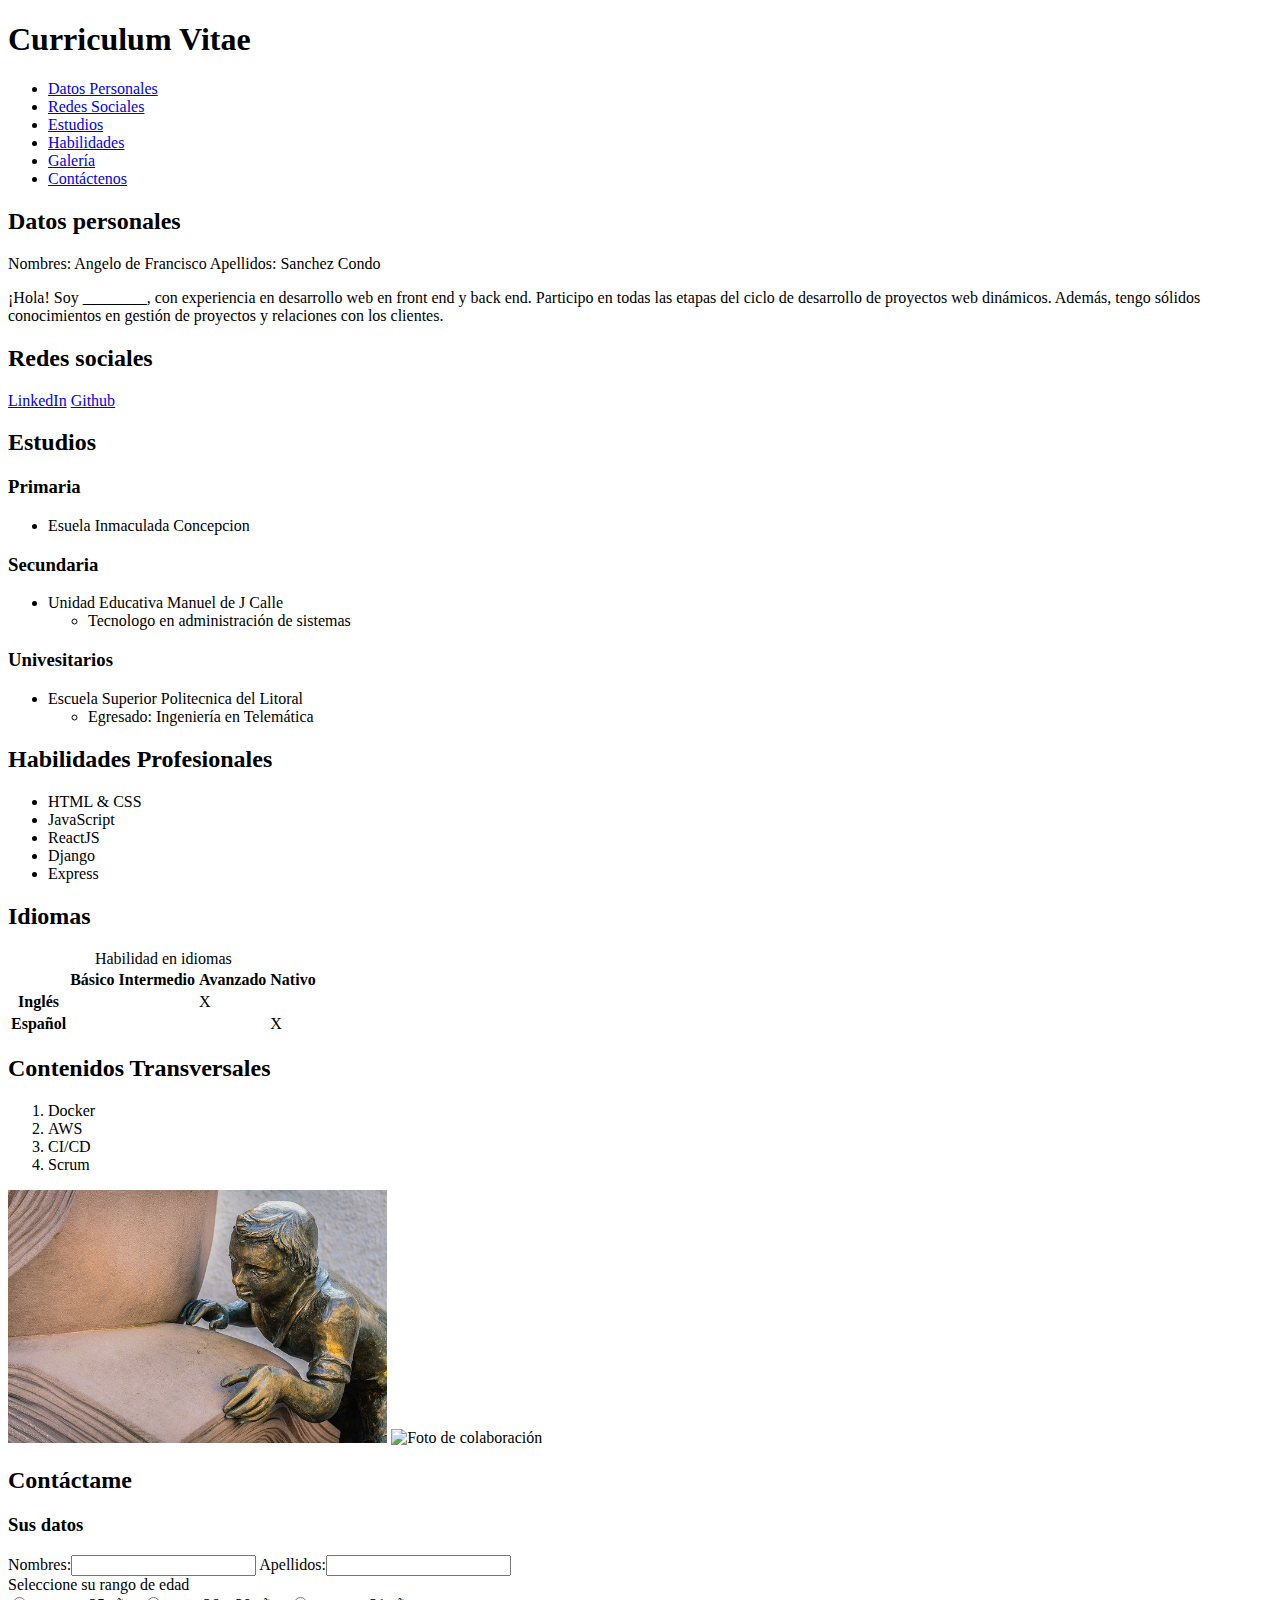
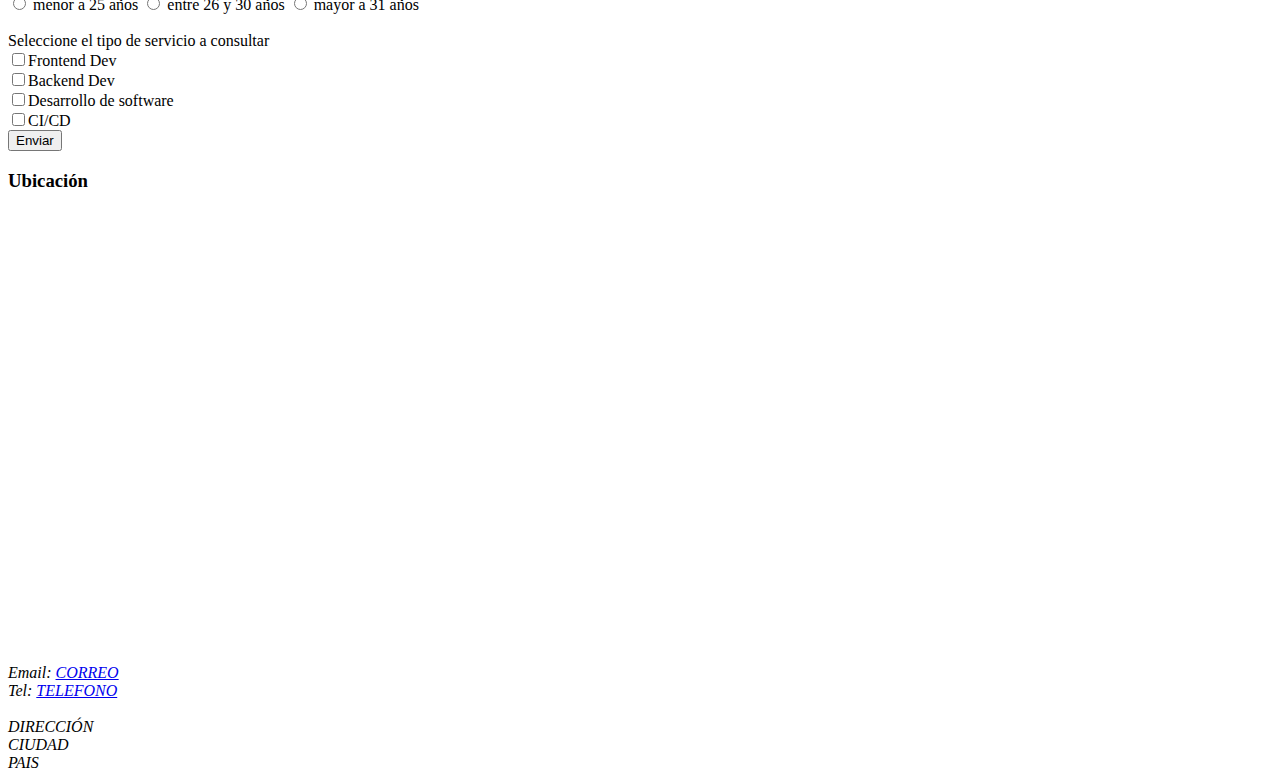
==== index.html @ 9d20fa70 "commit inicial" ====
<!DOCTYPE html>
<html lang="en">
  <head>
    <meta charset="UTF-8">
    <meta http-equiv="X-UA-Compatible" content="IE=edge">
    <meta name="viewport" content="width=device-width, initial-scale=1.0">
    <link rel="stylesheet" href="public/stylesheets/style.css" />
    <title>Curriculum Vitae</title>
  </head>

  <body>

    <header>
      <h1>Curriculum Vitae</h1>
    </header>

    <!-- Nav: Inicio -->
    <nav>
      <ul>
        <li><a href="#secciondatos">Datos Personales</a></li>
        <li><a href="#seccionredes">Redes Sociales</a></li>
        <li><a href="#seccionestudios">Estudios</a></li>
        <li><a href="#seccionhabilidades">Habilidades</a></li>
        <li><a href="#secciongaleria">Galería</a></li>
        <li><a href="#seccioncontactenos">Contáctenos</a></li>
      </ul>
    </nav>
    <!-- Nav: Fin -->

    <section id="secciondatos">
      <h2>Datos personales</h2>
      <span >Nombres:</span>
      <span>Angelo de Francisco</span>
      <span>Apellidos:</span>
      <span>Sanchez Condo</span>
      <p>¡Hola! Soy ________, con experiencia en desarrollo web en front end y
        back end. Participo en todas las etapas
        del ciclo de desarrollo de proyectos web dinámicos. Además, tengo
        sólidos conocimientos en gestión de proyectos
        y relaciones con los clientes.</p>

    </section>

    <section id="seccionredes">
      <h2>Redes sociales</h2>

      <span><a href="https://www.linkedin.com/">LinkedIn</a></span>
      <span><a href="https://github.com/">Github</a></span>

    </section>
    <section id="seccionestudios">
      <h2>Estudios</h2>
        <h3>Primaria</h3>
        <ul>
          <li>Esuela Inmaculada Concepcion</li>
        </ul>
        <h3>Secundaria</h3>
        <ul>
          <li>Unidad Educativa Manuel de J Calle</li>
          <ul>
            <li>Tecnologo en administración de sistemas</li>
          </ul>
        </ul>
        <h3>Univesitarios</h3>
        <ul>
          <li>Escuela Superior Politecnica del Litoral</li>
          <ul>
            <li>Egresado: Ingeniería en Telemática</li>
          </ul>
        </ul>
    </section>

    <section id="seccionhabilidades">
      <h2>Habilidades Profesionales</h2>
      <ul>
        <li>HTML & CSS</li>
        <li>JavaScript</li>
        <li>ReactJS</li>
        <li>Django</li>
        <li>Express</li>
      </ul>

      <h2>Idiomas</h2>
      <table>
        <caption>Habilidad en idiomas</caption>
        <tr>
          <th></th>
          <th>Básico</th>
          <th>Intermedio</th>
          <th>Avanzado</th>
          <th>Nativo</th>
        </tr>
        <tr>
          <th>Inglés</th>
          <td></td>
          <td></td>
          <td>X</td>
          <td></td>
        </tr>
        <tr>
          <th>Español</th>
          <td></td>
          <td></td>
          <td></td>
          <td>X</td>
        </tr>
      </table>

      <h2>Contenidos Transversales</h2>
      <ol>
        <li>Docker</li>
        <li>AWS</li>
        <li>CI/CD</li>
        <li>Scrum</li>
      </ol>
    </section>

    <aside id="secciongaleria">
      <img src="public/images/reading.jpg" alt="Reading" width="30%">
      <img
        src="https://cdn.pixabay.com/photo/2015/05/29/19/18/cafe-789635_960_720.jpg"
        alt="Foto de colaboración" width="30%">

    </aside>

    <section id="seccioncontactenos">
      <h2>Contáctame</h2>
      <h3>Sus datos</h3>

      <form>
        <label for="nombre">Nombres:</label><input type="text" name="nombre"
          id="nombre">
        <label for="nombre">Apellidos:</label><input type="text"
          name="apellidos"
          id="apellidos"><br>

        <label for="edad">Seleccione su rango de edad</label><br>
        <input type="radio" id="opcion1" name="edad" value="menor25"><label
          for="opcion1"> menor a 25 años</label>
        <input type="radio" id="opcion2" name="edad" value="entre26y20"><label
          for="opcion2"> entre 26 y 30 años</label>
        <input type="radio" id="opcion3" name="edad" value="mayor31"><label
          for="opcion3"> mayor a 31 años</label><br><br>

        <label for="tiposervicio">Seleccione el tipo de servicio a consultar</label><br>
        <input type="checkbox" name="frontend" id="frontend"><label
          for="frontend">Frontend Dev</label><br>
        <input type="checkbox" name="backend" id="backend"><label for="backend">Backend
          Dev</label><br>
        <input type="checkbox" name="scrum" id="scrum"><label for="scrum">Desarrollo
          de software</label><br>
        <input type="checkbox" name="cicd" id="cicd"><label for="cicd">CI/CD</label><br>
        <button type="submit">Enviar</button>
      </form>


      <h3>Ubicación</h3>
      <div>
        <iframe src="https://www.google.com/maps/embed?pb=!1m18!1m12!1m3!1d3987.013822185924!2d-79.96668418605127!3d-2.1483947984339586!2m3!1f0!2f0!3f0!3m2!1i1024!2i768!4f13.1!3m3!1m2!1s0x902d7301d30e8ff5%3A0x73c27660ff5791b!2sCampus%20Gustavo%20Galindo%20Velasco%20(ESPOL)!5e0!3m2!1ses!2sec!4v1673707020554!5m2!1ses!2sec" width="600" height="450" style="border:0;" allowfullscreen="" loading="lazy" referrerpolicy="no-referrer-when-downgrade"></iframe>
      </div>
      

    </section>
    <footer><address>
      Email: <a href="mailto:angdesan@espol.edu.ec">CORREO</a><br>
      Tel: <a href="tel: +593995317678">TELEFONO</a><br><br>
      DIRECCIÓN<br> 
      CIUDAD <br>
      PAIS
    </address></footer>
    

    

  </body>
</html>
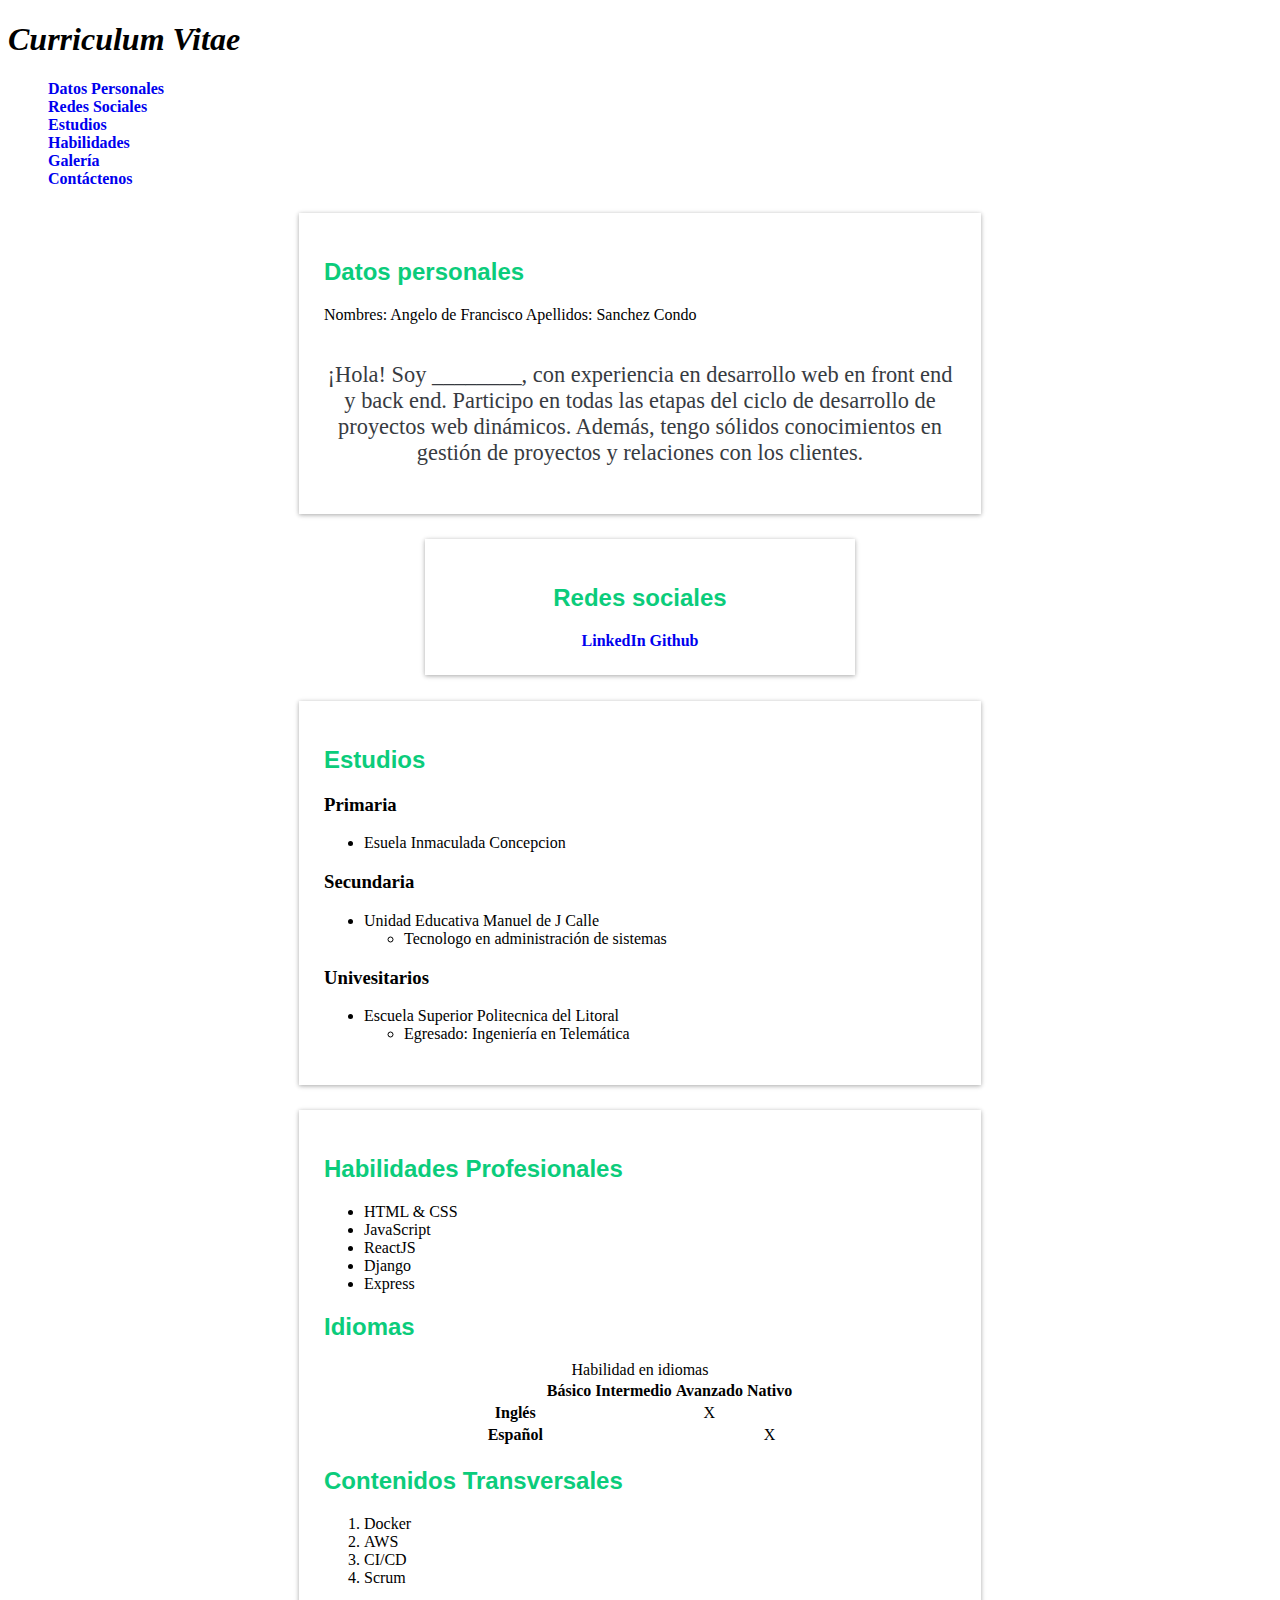
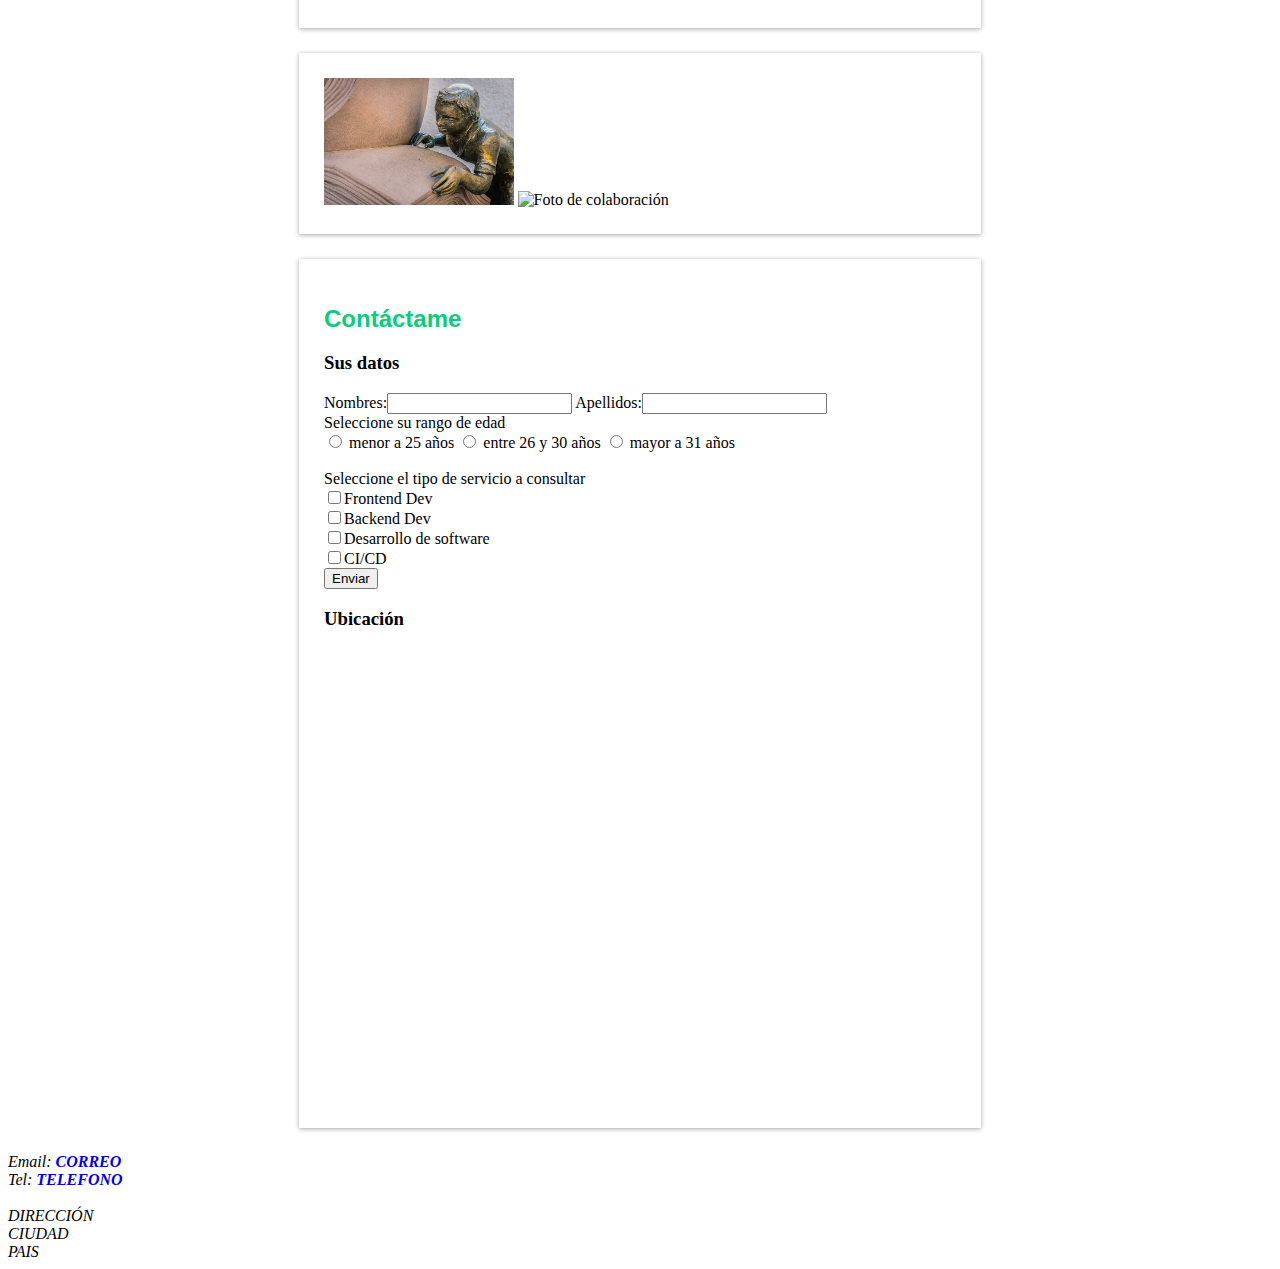
==== commit 8f77b5b0: "actualización" ====
--- a/index.html
+++ b/index.html
@@ -27,7 +27,7 @@
     </nav>
     <!-- Nav: Fin -->
 
-    <section id="secciondatos">
+    <section id="secciondatos" class="seccion">
       <h2>Datos personales</h2>
       <span >Nombres:</span>
       <span>Angelo de Francisco</span>
@@ -41,14 +41,14 @@
 
     </section>
 
-    <section id="seccionredes">
+    <section id="seccionredes" class="seccion">
       <h2>Redes sociales</h2>
 
       <span><a href="https://www.linkedin.com/">LinkedIn</a></span>
       <span><a href="https://github.com/">Github</a></span>
 
     </section>
-    <section id="seccionestudios">
+    <section id="seccionestudios" class="seccion">
       <h2>Estudios</h2>
         <h3>Primaria</h3>
         <ul>
@@ -70,7 +70,7 @@
         </ul>
     </section>
 
-    <section id="seccionhabilidades">
+    <section id="seccionhabilidades" class="seccion">
       <h2>Habilidades Profesionales</h2>
       <ul>
         <li>HTML & CSS</li>
@@ -115,7 +115,7 @@
       </ol>
     </section>
 
-    <aside id="secciongaleria">
+    <aside id="secciongaleria" class="seccion">
       <img src="public/images/reading.jpg" alt="Reading" width="30%">
       <img
         src="https://cdn.pixabay.com/photo/2015/05/29/19/18/cafe-789635_960_720.jpg"
@@ -123,7 +123,7 @@
 
     </aside>
 
-    <section id="seccioncontactenos">
+    <section id="seccioncontactenos" class="seccion">
       <h2>Contáctame</h2>
       <h3>Sus datos</h3>
 
--- a/public/stylesheets/style.css
+++ b/public/stylesheets/style.css
@@ -0,0 +1,74 @@
+h1 {
+    font-style: italic;
+}
+
+#secciondatos {
+    width: 50%;
+    margin: 0 auto;
+}
+
+h2 {
+    font-family: 'Open Sans', sans-serif;
+
+}
+
+p {
+    text-align: center;
+}
+
+span {
+    text-align: center;
+}
+
+#seccionredes {
+    width: 30%;
+    margin: 0 auto;
+    text-align: center;
+}
+
+a {
+    font-weight: 600;
+}
+
+
+
+.seccion {
+    width: 50%;
+    margin: 0 auto;
+}
+
+#seccionhabilidades table td {
+    text-align: center;
+}
+
+#seccionhabilidades table {
+    margin: 0 auto;
+}
+
+.seccion {
+    background-color: white;
+    padding: 2%;
+    margin-top: 2% !important;
+    margin-bottom: 2% !important;
+    box-shadow: 0 1px 6px rgb(0 0 0 / 12%), 0 1px 4px rgb(0 0 0 / 24%);
+}
+
+section h2 {
+    color: #0BCC7B;
+
+}
+
+a {
+    text-decoration: none;
+}
+
+nav ul {
+    list-style-type: none;
+}
+
+#secciondatos p {
+    font-size: 1.4rem;
+    margin-top: 6%;
+    color: #373B41;
+}
+
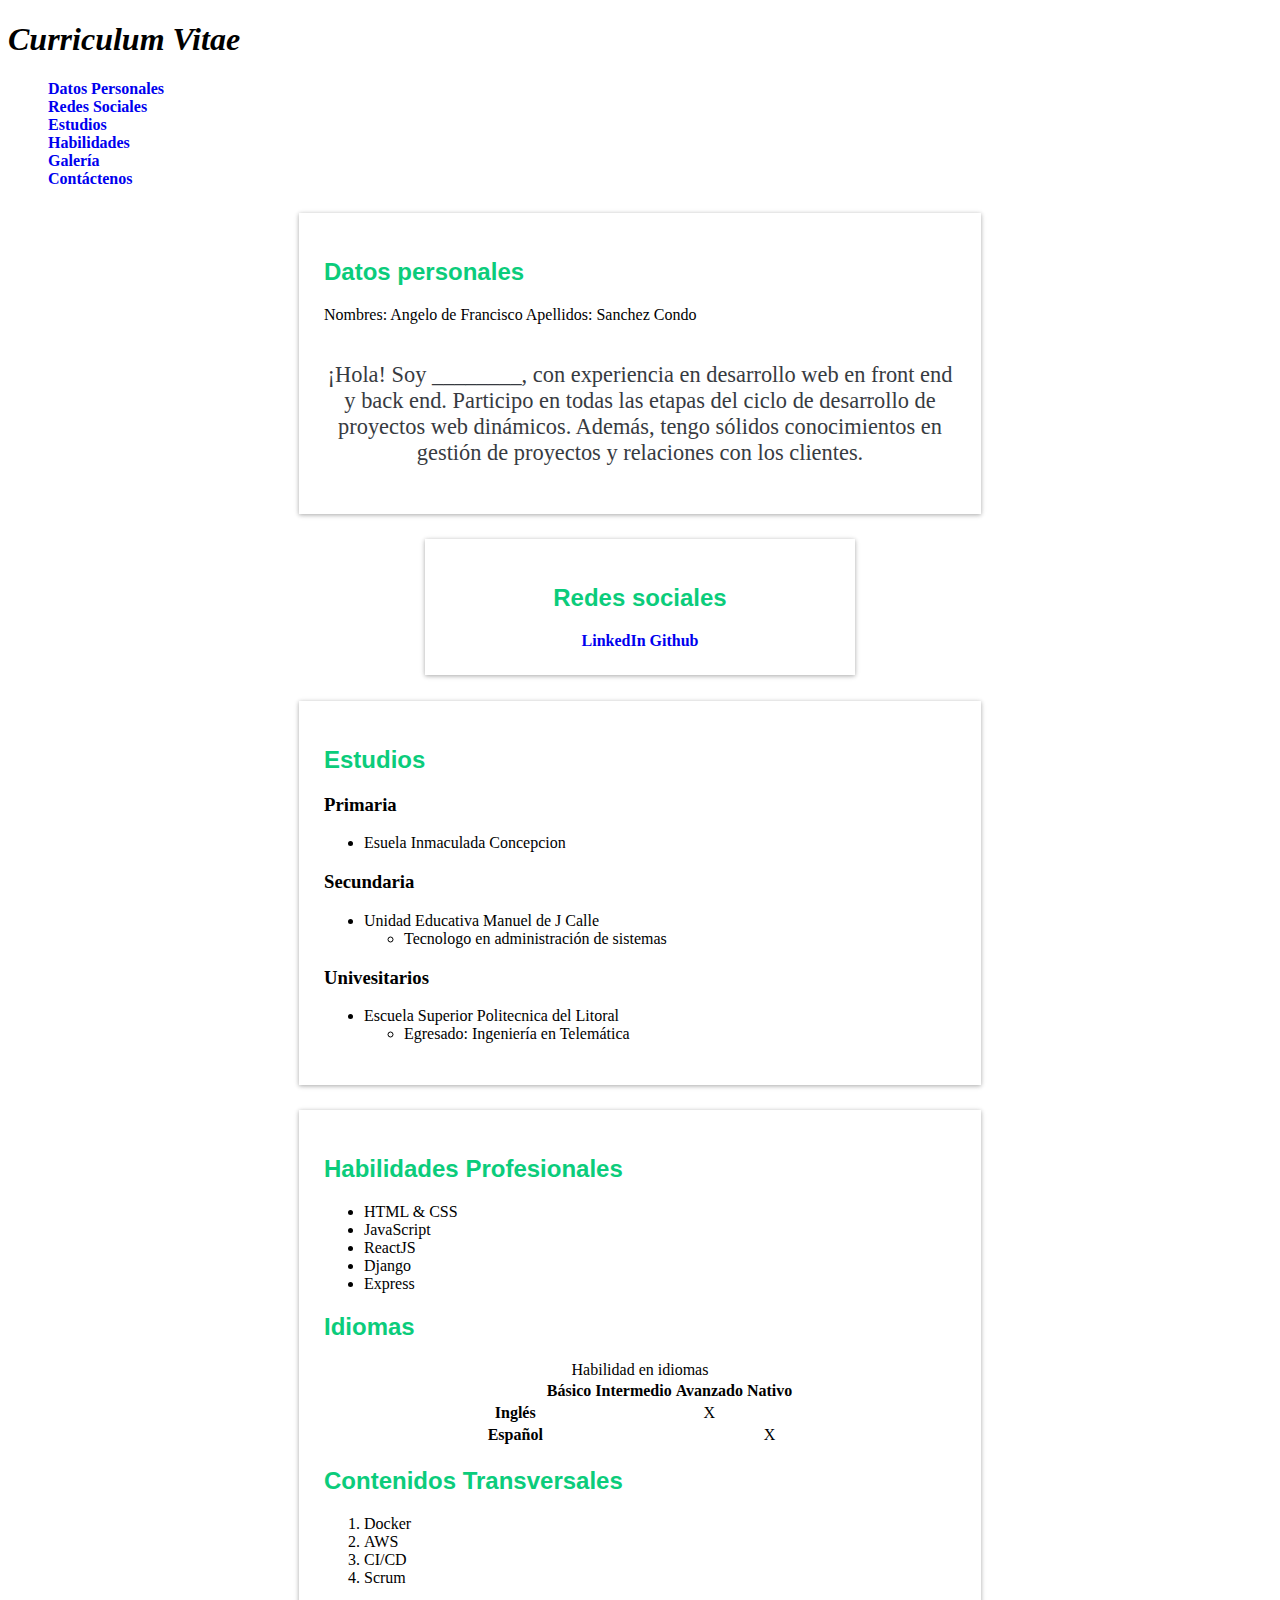
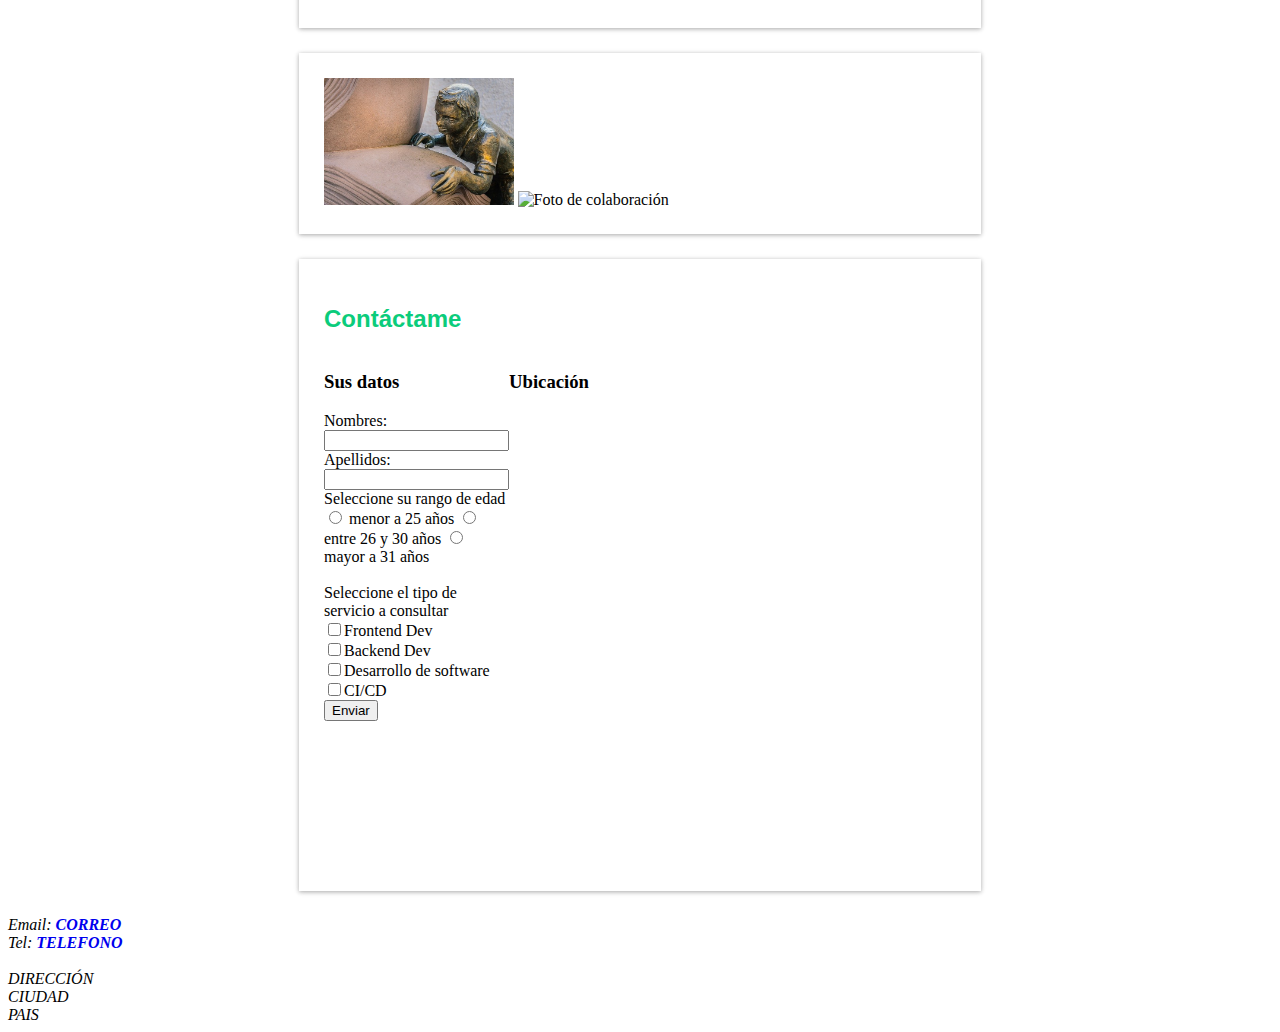
==== commit 257c0991: "Diseño de cuadrícula: Grid" ====
--- a/index.html
+++ b/index.html
@@ -124,8 +124,9 @@
     </aside>
 
     <section id="seccioncontactenos" class="seccion">
+
       <h2>Contáctame</h2>
-      <h3>Sus datos</h3>
+      <h3 id="datos">Sus datos</h3>
 
       <form>
         <label for="nombre">Nombres:</label><input type="text" name="nombre"
@@ -154,9 +155,9 @@
       </form>
 
 
-      <h3>Ubicación</h3>
+      <h3 id="ubicacion">Ubicación</h3>
       <div>
-        <iframe src="https://www.google.com/maps/embed?pb=!1m18!1m12!1m3!1d3987.013822185924!2d-79.96668418605127!3d-2.1483947984339586!2m3!1f0!2f0!3f0!3m2!1i1024!2i768!4f13.1!3m3!1m2!1s0x902d7301d30e8ff5%3A0x73c27660ff5791b!2sCampus%20Gustavo%20Galindo%20Velasco%20(ESPOL)!5e0!3m2!1ses!2sec!4v1673707020554!5m2!1ses!2sec" width="600" height="450" style="border:0;" allowfullscreen="" loading="lazy" referrerpolicy="no-referrer-when-downgrade"></iframe>
+        <iframe src="https://www.google.com/maps/embed?pb=!1m18!1m12!1m3!1d3987.013822185924!2d-79.96668418605127!3d-2.1483947984339586!2m3!1f0!2f0!3f0!3m2!1i1024!2i768!4f13.1!3m3!1m2!1s0x902d7301d30e8ff5%3A0x73c27660ff5791b!2sCampus%20Gustavo%20Galindo%20Velasco%20(ESPOL)!5e0!3m2!1ses!2sec!4v1673707020554!5m2!1ses!2sec" width="500" height="450" style="border:none;" allowfullscreen="" loading="lazy" referrerpolicy="no-referrer-when-downgrade"></iframe>
       </div>
       
 
--- a/public/stylesheets/style.css
+++ b/public/stylesheets/style.css
@@ -72,3 +72,38 @@
     color: #373B41;
 }
 
+#seccioncontactenos {
+    display: grid;
+    grid-template-areas: 'area1 area1 area1 area1'
+                         'area2 area2 area3 area3'
+                         'area4 area4 area5 area5';
+    
+} 
+
+#seccioncontactenos h2 {
+    /* background-color: rgb(255, 123, 0); */
+    grid-area: area1;
+}
+#seccioncontactenos h3 {
+    /* background-color: rgb(85, 0, 255); */
+    grid-area: area2;
+} 
+
+#seccioncontactenos h3#datos {
+    /* background-color: rgb(255, 0, 247); */
+    grid-area: area2;
+}
+
+#seccioncontactenos h3#ubicacion {
+    /* background-color: rgb(0, 247, 255); */
+    grid-area: area3;
+}
+
+#seccioncontactenos form {
+    /* background-color: rgb(0, 255, 170); */
+    grid-area: area4;
+}
+#seccioncontactenos div {
+    /* background-color: rgb(5, 20, 21); */
+    grid-area: area5;
+} 
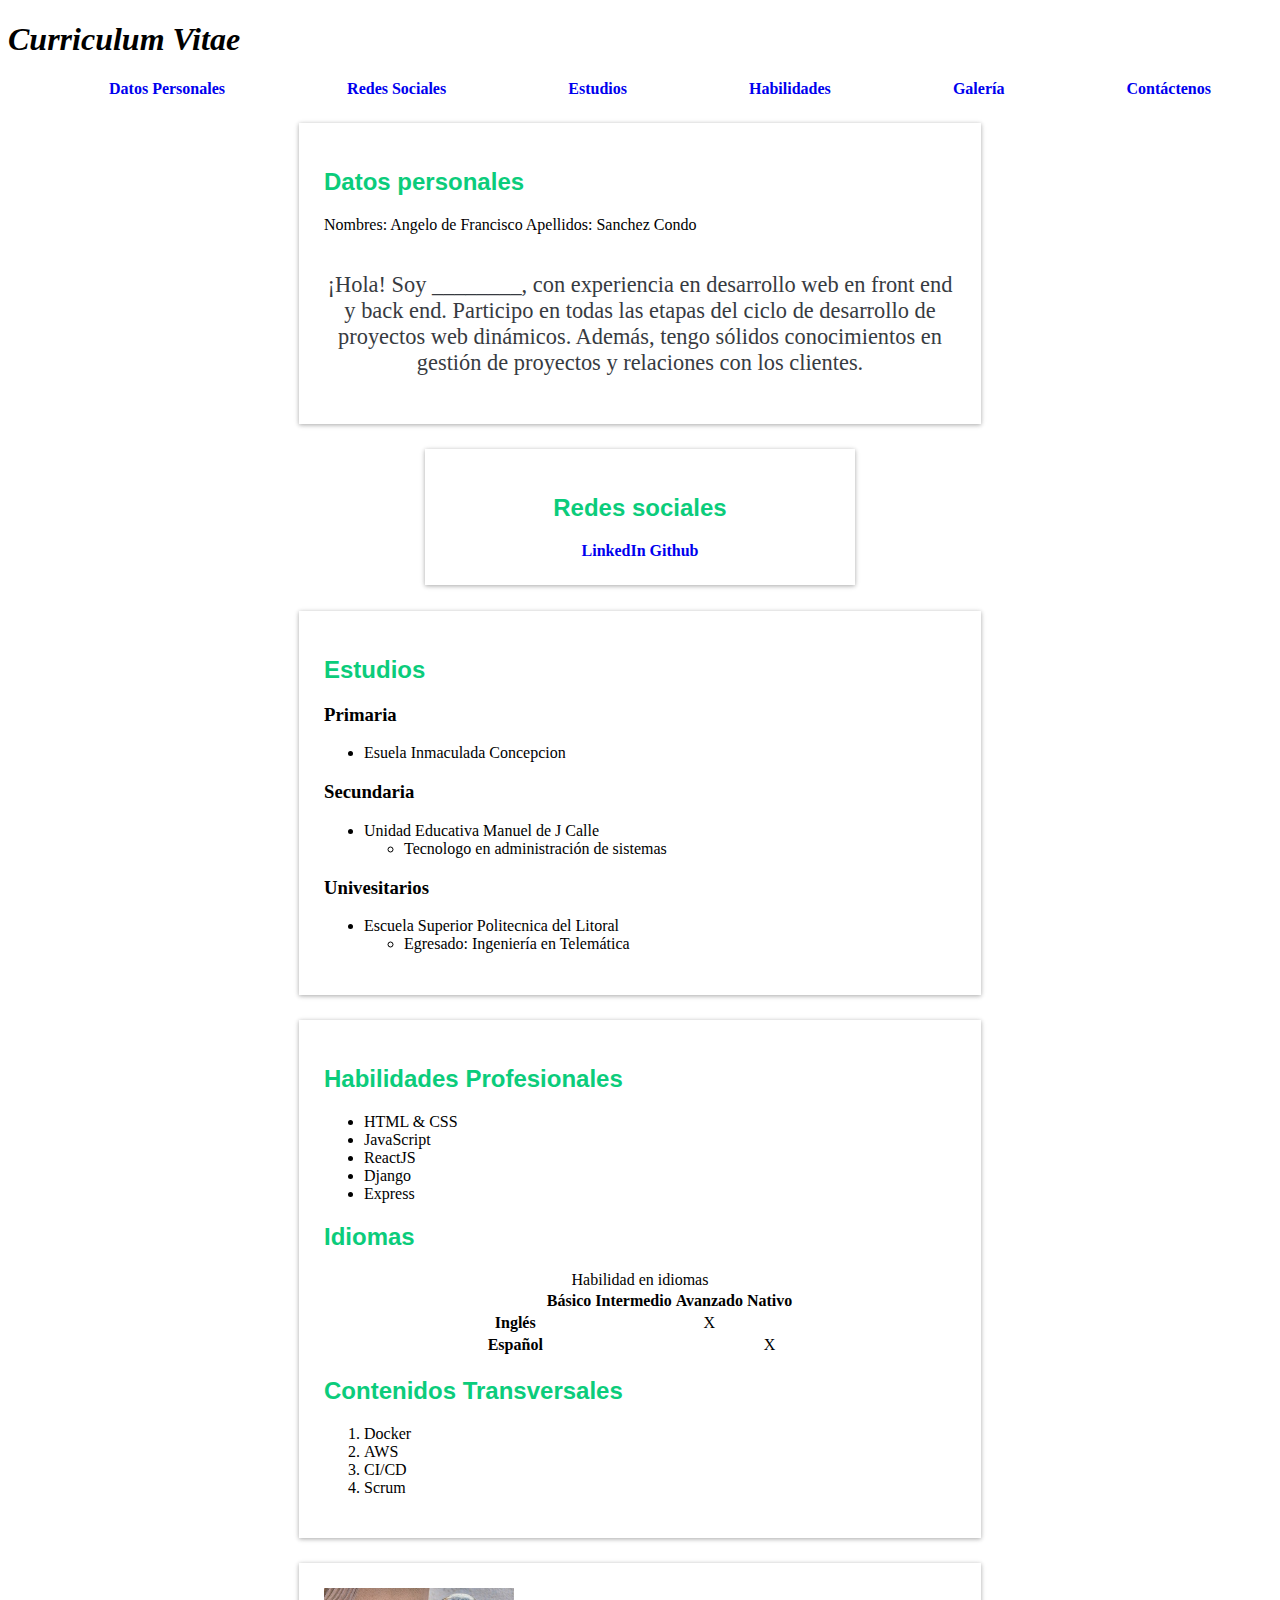
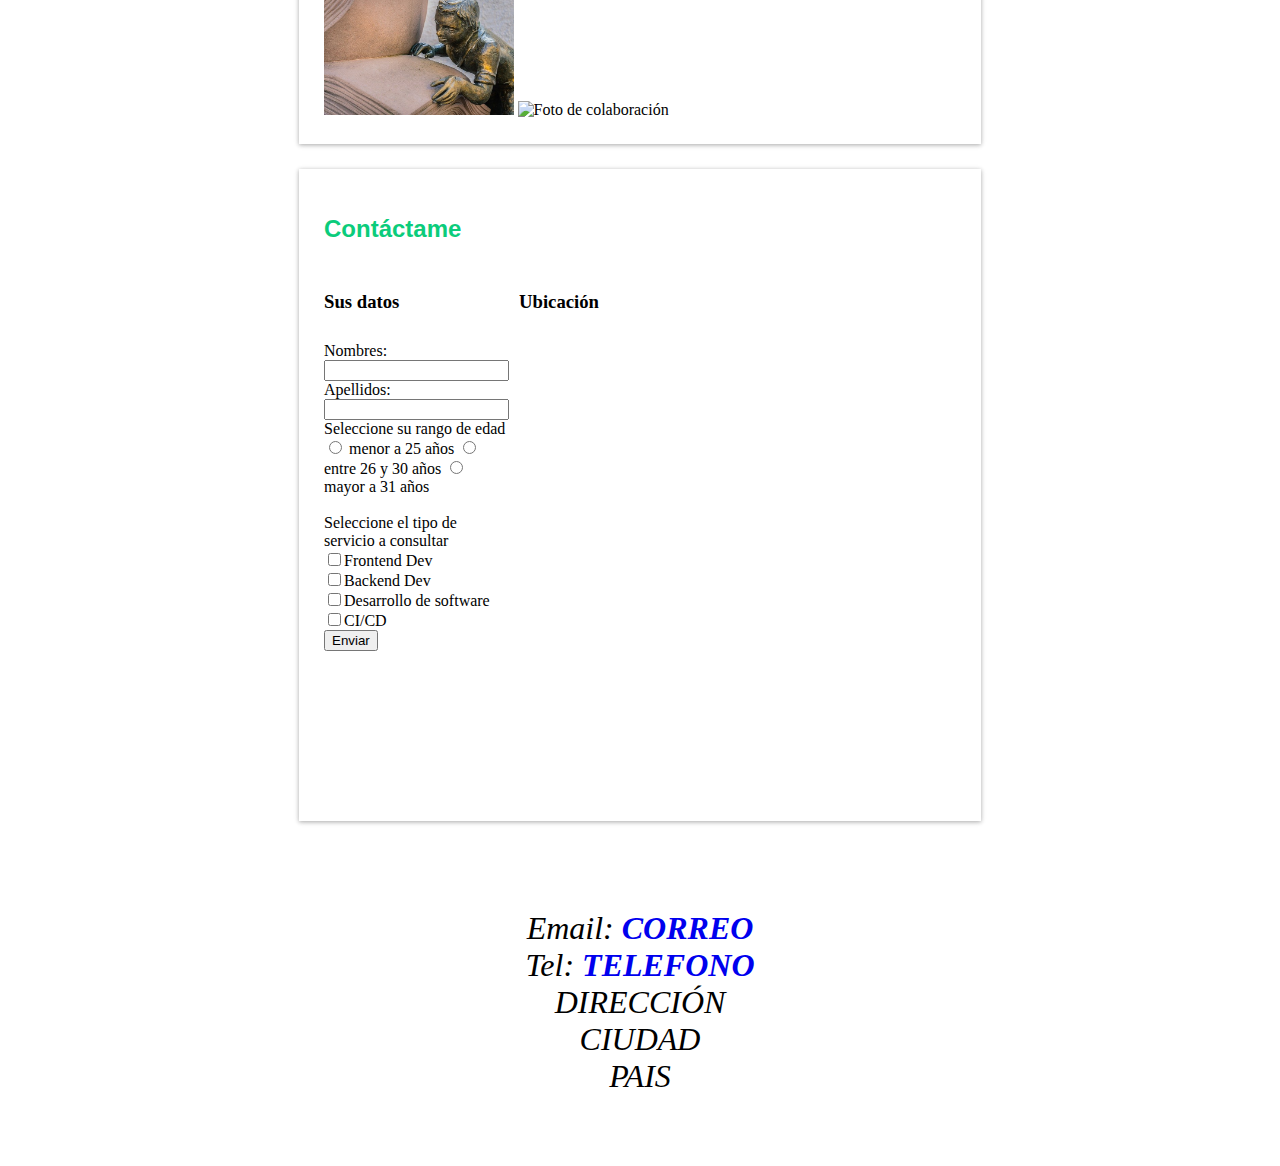
==== commit f9a90af9: "finalizado el curriculum con flex-box" ====
--- a/index.html
+++ b/index.html
@@ -162,13 +162,15 @@
       
 
     </section>
-    <footer><address>
-      Email: <a href="mailto:angdesan@espol.edu.ec">CORREO</a><br>
-      Tel: <a href="tel: +593995317678">TELEFONO</a><br><br>
-      DIRECCIÓN<br> 
-      CIUDAD <br>
-      PAIS
-    </address></footer>
+    <footer>
+      <address>
+       <span> Email: <a href="mailto:angdesan@espol.edu.ec">CORREO</a></span>
+      <span>Tel: <a href="tel: +593995317678">TELEFONO</a></span> 
+      <span>DIRECCIÓN</span>
+      <span>CIUDAD </span>
+      <span>PAIS</span>
+      </address>
+    </footer>
     
 
     
--- a/public/stylesheets/style.css
+++ b/public/stylesheets/style.css
@@ -28,6 +28,7 @@
 
 a {
     font-weight: 600;
+    text-decoration: none;
 }
 
 
@@ -35,6 +36,11 @@
 .seccion {
     width: 50%;
     margin: 0 auto;
+    background-color: white;
+    padding: 2%;
+    margin-top: 2% !important;
+    margin-bottom: 2% !important;
+    box-shadow: 0 1px 6px rgb(0 0 0 /12%), 0 1px 4px rgb(0 0 0 /24%);
 }
 
 #seccionhabilidades table td {
@@ -77,7 +83,7 @@
     grid-template-areas: 'area1 area1 area1 area1'
                          'area2 area2 area3 area3'
                          'area4 area4 area5 area5';
-    
+    grid-gap: 10px;
 } 
 
 #seccioncontactenos h2 {
@@ -107,3 +113,20 @@
     /* background-color: rgb(5, 20, 21); */
     grid-area: area5;
 } 
+
+nav ul {
+    display: flex;
+    justify-content: space-around;
+
+}
+
+footer address { 
+    display: flex; 
+    flex-direction: column; 
+  }
+
+footer {
+    padding: 5%;
+    font-size: 2rem;
+    text-align: center;
+}